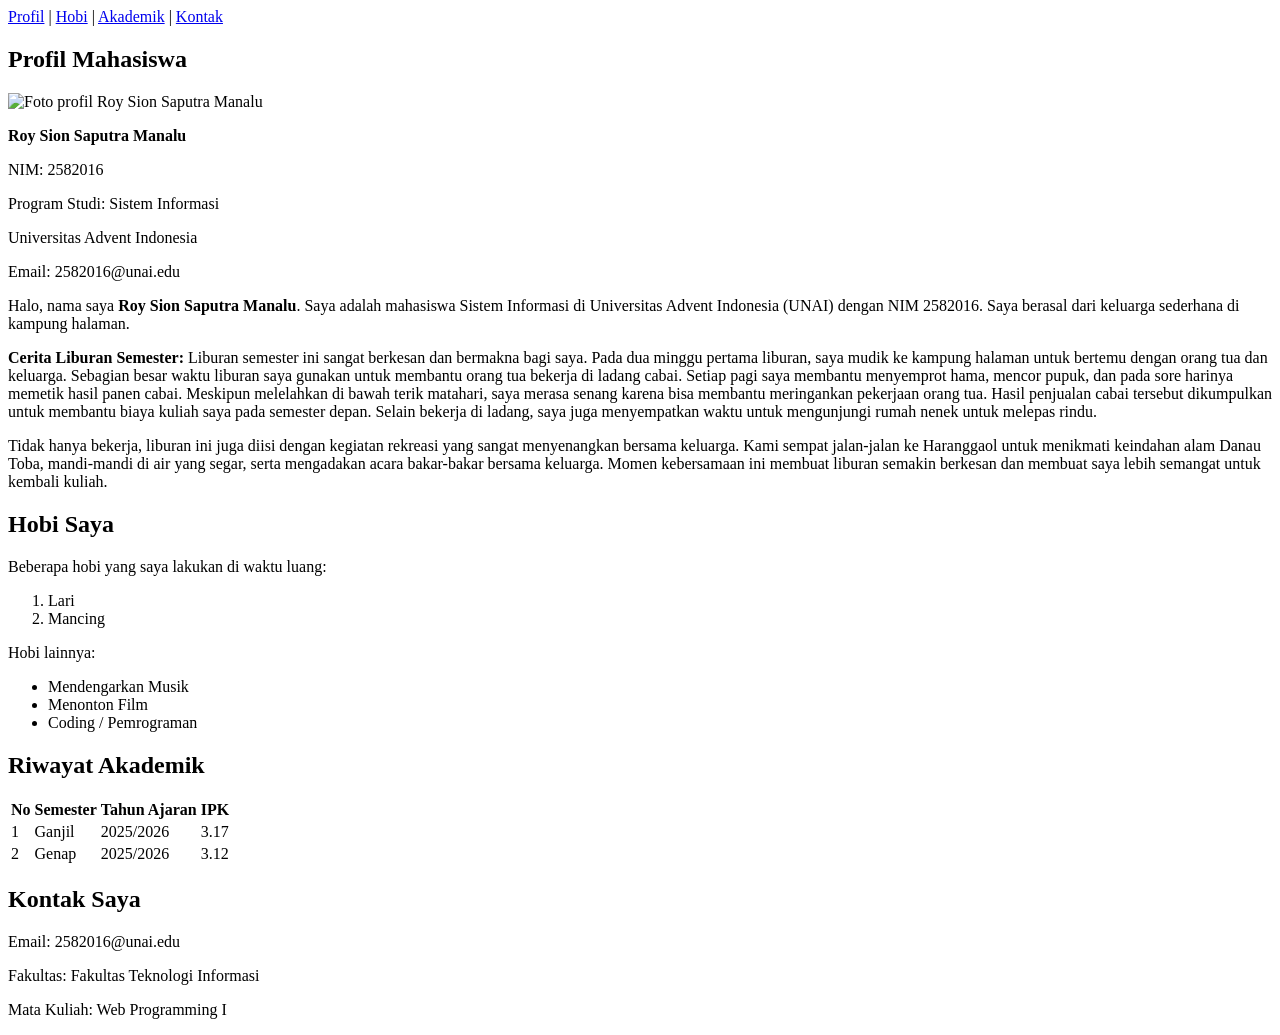
==== biodata.html @ 6df8d457 "Add files via upload" ====
<!DOCTYPE html>
<html lang="id">
<head>
    <meta charset="UTF-8">
    <meta name="viewport" content="width=device-width, initial-scale=1.0">
    <title>Biodata Roy Sion Saputra Manalu</title>
    <link rel="stylesheet" href="css/style.css">
</head>
<body>

    <nav>
        <a href="#profil">Profil</a> <span>|</span>
        <a href="#hobi">Hobi</a> <span>|</span>
        <a href="#akademik">Akademik</a> <span>|</span>
        <a href="#kontak">Kontak</a>
    </nav>

    <main>
        <!-- ATAS - PROFIL + FOTO + CERITA -->
        <section id="profil">
            <h2>Profil Mahasiswa</h2>

            <!-- FOTO KAMU - TAG PERSIS YANG KAMU KIRIM -->
            <img class="foto-profil" src="images/foto-diri.jpeg" alt="Foto profil Roy Sion Saputra Manalu">

            <div class="data">
                <p><strong>Roy Sion Saputra Manalu</strong></p>
                <p>NIM: 2582016</p>
                <p>Program Studi: Sistem Informasi</p>
                <p>Universitas Advent Indonesia</p>
                <p>Email: 2582016@unai.edu</p>
            </div>

            <div class="cerita">
                <p>Halo, nama saya <strong>Roy Sion Saputra Manalu</strong>. Saya adalah mahasiswa Sistem Informasi di Universitas Advent Indonesia (UNAI) dengan NIM 2582016. Saya berasal dari keluarga sederhana di kampung halaman.</p>
                <p><strong>Cerita Liburan Semester:</strong> Liburan semester ini sangat berkesan dan bermakna bagi saya. Pada dua minggu pertama liburan, saya mudik ke kampung halaman untuk bertemu dengan orang tua dan keluarga. Sebagian besar waktu liburan saya gunakan untuk membantu orang tua bekerja di ladang cabai. Setiap pagi saya membantu menyemprot hama, mencor pupuk, dan pada sore harinya memetik hasil panen cabai. Meskipun melelahkan di bawah terik matahari, saya merasa senang karena bisa membantu meringankan pekerjaan orang tua. Hasil penjualan cabai tersebut dikumpulkan untuk membantu biaya kuliah saya pada semester depan. Selain bekerja di ladang, saya juga menyempatkan waktu untuk mengunjungi rumah nenek untuk melepas rindu.</p>
                <p>Tidak hanya bekerja, liburan ini juga diisi dengan kegiatan rekreasi yang sangat menyenangkan bersama keluarga. Kami sempat jalan-jalan ke Haranggaol untuk menikmati keindahan alam Danau Toba, mandi-mandi di air yang segar, serta mengadakan acara bakar-bakar bersama keluarga. Momen kebersamaan ini membuat liburan semakin berkesan dan membuat saya lebih semangat untuk kembali kuliah.</p>
            </div>
        </section>

        <!-- BAWAH - PERSIS FOTO KAMU -->
        <section id="hobi">
            <h2>Hobi Saya</h2>
            <p>Beberapa hobi yang saya lakukan di waktu luang:</p>
            <ol>
                <li>Lari</li>
                <li>Mancing</li>
            </ol>
            <p>Hobi lainnya:</p>
            <ul>
                <li>Mendengarkan Musik</li>
                <li>Menonton Film</li>
                <li>Coding / Pemrograman</li>
            </ul>
        </section>

        <section id="akademik">
            <h2>Riwayat Akademik</h2>
            <table>
                <tr><th>No</th><th>Semester</th><th>Tahun Ajaran</th><th>IPK</th></tr>
                <tr><td>1</td><td>Ganjil</td><td>2025/2026</td><td>3.17</td></tr>
                <tr><td>2</td><td>Genap</td><td>2025/2026</td><td>3.12</td></tr>
            </table>
        </section>

        <section id="kontak">
            <h2>Kontak Saya</h2>
            <p>Email: 2582016@unai.edu</p>
            <p>Fakultas: Fakultas Teknologi Informasi</p>
            <p>Mata Kuliah: Web Programming I</p>
        </section>
    </main>

</body>
</html>
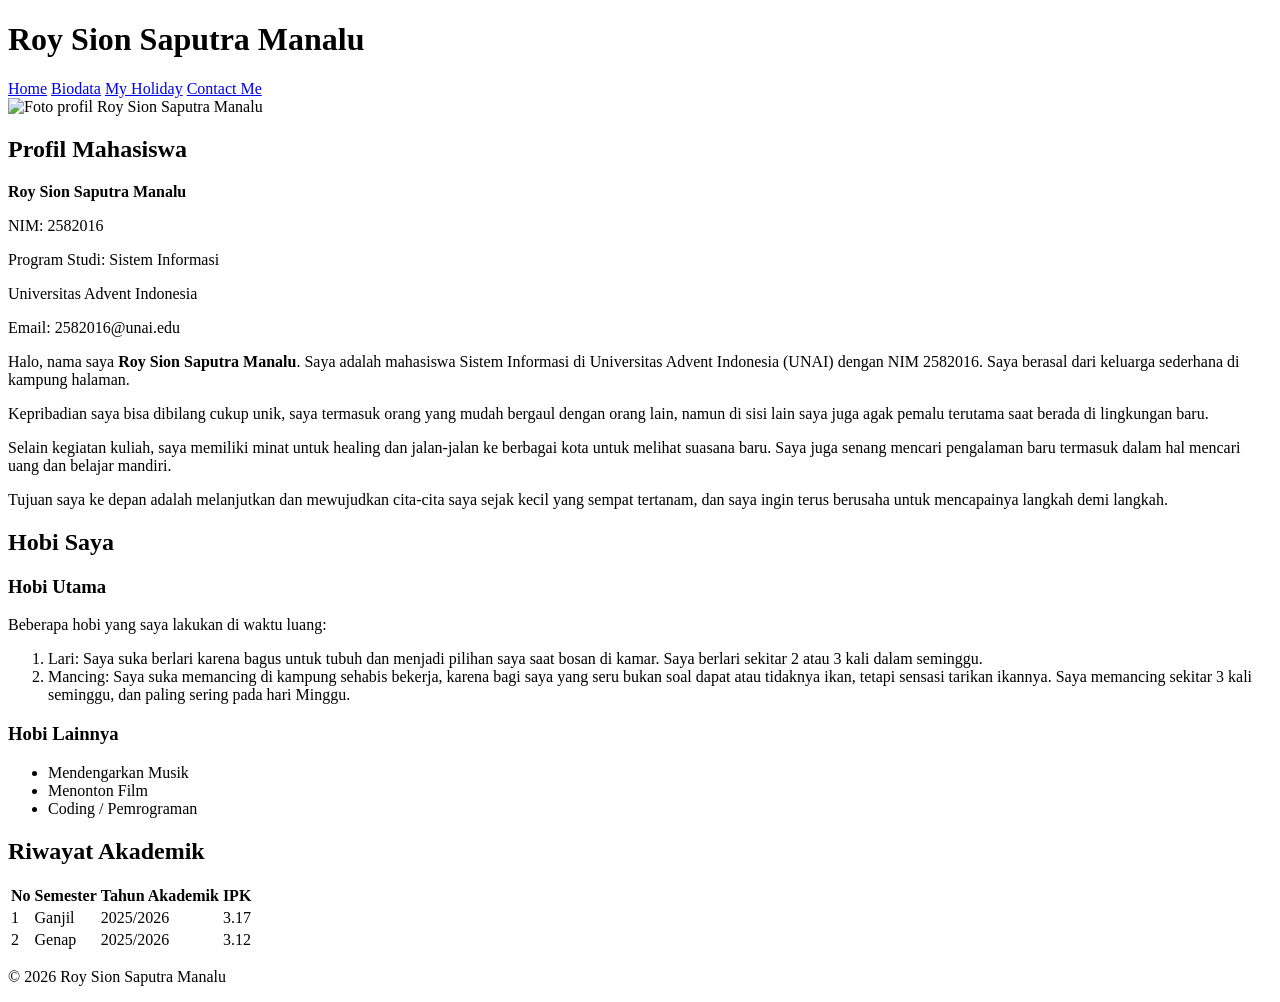
==== commit 37167347: "Add files via upload" ====
--- a/biodata.html
+++ b/biodata.html
@@ -3,73 +3,92 @@
 <head>
     <meta charset="UTF-8">
     <meta name="viewport" content="width=device-width, initial-scale=1.0">
-    <title>Biodata Roy Sion Saputra Manalu</title>
+    <title>Biodata - Roy Sion Saputra Manalu</title>
     <link rel="stylesheet" href="css/style.css">
 </head>
 <body>
 
+    <header>
+        <h1>Roy Sion Saputra Manalu</h1>
+    </header>
+
     <nav>
-        <a href="#profil">Profil</a> <span>|</span>
-        <a href="#hobi">Hobi</a> <span>|</span>
-        <a href="#akademik">Akademik</a> <span>|</span>
-        <a href="#kontak">Kontak</a>
+        <a href="index.html">Home</a>
+        <a href="biodata.html">Biodata</a>
+        <a href="myHoliday.html">My Holiday</a>
+        <a href="contact.html">Contact Me</a>
     </nav>
 
-    <main>
-        <!-- ATAS - PROFIL + FOTO + CERITA -->
-        <section id="profil">
-            <h2>Profil Mahasiswa</h2>
+    <main>  
+        <!-- Bagian profil -->
+        <section class="profil">
+            <img class="foto-biodata" src="images/foto-diri.jpeg" alt="Foto profil Roy Sion Saputra Manalu">
 
-            <!-- FOTO KAMU - TAG PERSIS YANG KAMU KIRIM -->
-            <img class="foto-profil" src="images/foto-diri.jpeg" alt="Foto profil Roy Sion Saputra Manalu">
-
-            <div class="data">
-                <p><strong>Roy Sion Saputra Manalu</strong></p>
-                <p>NIM: 2582016</p>
-                <p>Program Studi: Sistem Informasi</p>
-                <p>Universitas Advent Indonesia</p>
-                <p>Email: 2582016@unai.edu</p>
-            </div>
-
-            <div class="cerita">
-                <p>Halo, nama saya <strong>Roy Sion Saputra Manalu</strong>. Saya adalah mahasiswa Sistem Informasi di Universitas Advent Indonesia (UNAI) dengan NIM 2582016. Saya berasal dari keluarga sederhana di kampung halaman.</p>
-                <p><strong>Cerita Liburan Semester:</strong> Liburan semester ini sangat berkesan dan bermakna bagi saya. Pada dua minggu pertama liburan, saya mudik ke kampung halaman untuk bertemu dengan orang tua dan keluarga. Sebagian besar waktu liburan saya gunakan untuk membantu orang tua bekerja di ladang cabai. Setiap pagi saya membantu menyemprot hama, mencor pupuk, dan pada sore harinya memetik hasil panen cabai. Meskipun melelahkan di bawah terik matahari, saya merasa senang karena bisa membantu meringankan pekerjaan orang tua. Hasil penjualan cabai tersebut dikumpulkan untuk membantu biaya kuliah saya pada semester depan. Selain bekerja di ladang, saya juga menyempatkan waktu untuk mengunjungi rumah nenek untuk melepas rindu.</p>
-                <p>Tidak hanya bekerja, liburan ini juga diisi dengan kegiatan rekreasi yang sangat menyenangkan bersama keluarga. Kami sempat jalan-jalan ke Haranggaol untuk menikmati keindahan alam Danau Toba, mandi-mandi di air yang segar, serta mengadakan acara bakar-bakar bersama keluarga. Momen kebersamaan ini membuat liburan semakin berkesan dan membuat saya lebih semangat untuk kembali kuliah.</p>
+            <div class="profil-teks">
+                 <h2>Profil Mahasiswa</h2>
+                 <p><strong>Roy Sion Saputra Manalu</strong></p>
+                 <p>NIM: 2582016</p> 
+                 <p>Program Studi: Sistem Informasi</p>
+                 <p>Universitas Advent Indonesia</p>
+                 <p>Email: 2582016@unai.edu</p>
+                 <p>Halo, nama saya <strong>Roy Sion Saputra Manalu</strong>. Saya adalah mahasiswa Sistem Informasi di Universitas Advent Indonesia (UNAI) dengan NIM 2582016. Saya berasal dari keluarga sederhana di kampung halaman.</p>
+                 <p>Kepribadian saya bisa dibilang cukup unik, saya termasuk orang yang mudah bergaul dengan orang lain, namun di sisi lain saya juga agak pemalu terutama saat berada di lingkungan baru.</p>
+                 <p>Selain kegiatan kuliah, saya memiliki minat untuk healing dan jalan-jalan ke berbagai kota untuk melihat suasana baru. Saya juga senang mencari pengalaman baru termasuk dalam hal mencari uang dan belajar mandiri.</p>
+                 <p>Tujuan saya ke depan adalah melanjutkan dan mewujudkan cita-cita saya sejak kecil yang sempat tertanam, dan saya ingin terus berusaha untuk mencapainya langkah demi langkah.</p>
             </div>
         </section>
 
-        <!-- BAWAH - PERSIS FOTO KAMU -->
-        <section id="hobi">
-            <h2>Hobi Saya</h2>
-            <p>Beberapa hobi yang saya lakukan di waktu luang:</p>
-            <ol>
-                <li>Lari</li>
-                <li>Mancing</li>
-            </ol>
-            <p>Hobi lainnya:</p>
-            <ul>
-                <li>Mendengarkan Musik</li>
-                <li>Menonton Film</li>
-                <li>Coding / Pemrograman</li>
-            </ul>
-        </section>
+        <!-- Bagian hobi -->
+<section class="hobi">
+    <h2>Hobi Saya</h2>
 
-        <section id="akademik">
-            <h2>Riwayat Akademik</h2>
-            <table>
-                <tr><th>No</th><th>Semester</th><th>Tahun Ajaran</th><th>IPK</th></tr>
-                <tr><td>1</td><td>Ganjil</td><td>2025/2026</td><td>3.17</td></tr>
-                <tr><td>2</td><td>Genap</td><td>2025/2026</td><td>3.12</td></tr>
-            </table>
-        </section>
+    <h3>Hobi Utama</h3>
+    <p>Beberapa hobi yang saya lakukan di waktu luang:</p>
+    <ol>
+        <li>Lari: Saya suka berlari karena bagus untuk tubuh dan menjadi pilihan saya saat bosan di kamar. Saya berlari sekitar 2 atau 3 kali dalam seminggu.</li>
+        <li>Mancing: Saya suka memancing di kampung sehabis bekerja, karena bagi saya yang seru bukan soal dapat atau tidaknya ikan, tetapi sensasi tarikan ikannya. Saya memancing sekitar 3 kali seminggu, dan paling sering pada hari Minggu.</li>
+    </ol>
 
-        <section id="kontak">
-            <h2>Kontak Saya</h2>
-            <p>Email: 2582016@unai.edu</p>
-            <p>Fakultas: Fakultas Teknologi Informasi</p>
-            <p>Mata Kuliah: Web Programming I</p>
-        </section>
-    </main>
+    <h3>Hobi Lainnya</h3>
+    <ul>
+        <li>Mendengarkan Musik</li>
+        <li>Menonton Film</li>
+        <li>Coding / Pemrograman</li>
+    </ul>
+</section>
 
+        <!-- Bagian akademik -->
+<section class="akademik">
+    <h2>Riwayat Akademik</h2>
+    <table>
+        <thead>
+            <tr>
+                <th>No</th>
+                <th>Semester</th>
+                <th>Tahun Akademik</th>
+                <th>IPK</th>
+            </tr>
+        </thead>
+        <tbody>
+            <tr>
+                <td>1</td>
+                <td>Ganjil</td>
+                <td>2025/2026</td>
+                <td>3.17</td>
+            </tr>
+            <tr>
+                <td>2</td>
+                <td>Genap</td>
+                <td>2025/2026</td>
+                <td>3.12</td>
+            </tr>
+                </tbody>
+    </table>
+</section>
+</main>
+
+<footer>
+    <p>&copy; 2026 Roy Sion Saputra Manalu</p>
+</footer>
 </body>
 </html>
